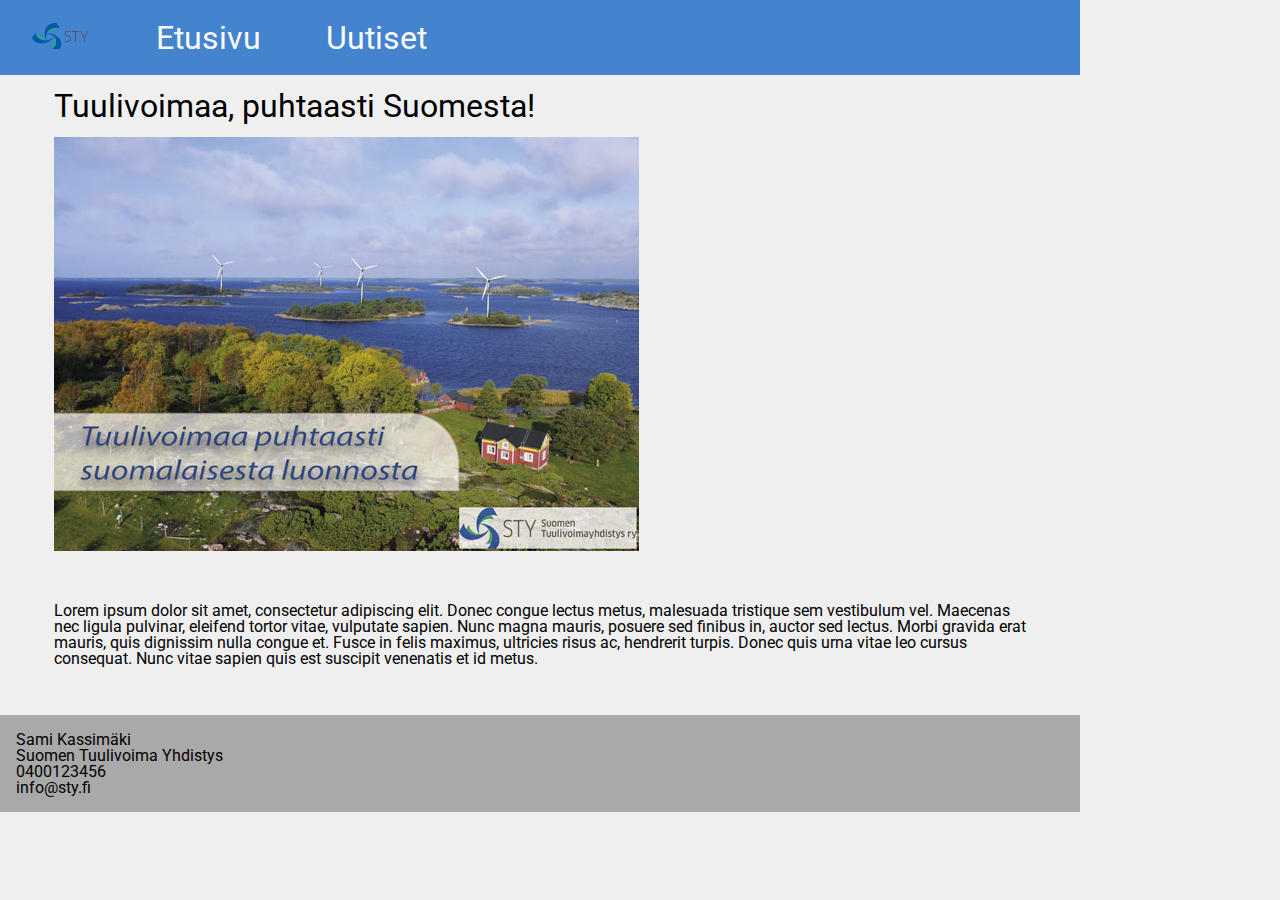
==== index.html @ 9c6c4b59 "Website" ====
<!DOCTYPE html>
<html lang="en">

<head>
	<link rel="stylesheet" type="text/css" href="eric-meyer-reset.css">
	<link rel="stylesheet" type="text/css" href="styles.css">
	<link rel="stylesheet" type="text/css" href="https://fonts.googleapis.com/css?family=Roboto">
	<meta charset='UTF-8'>
	<link rel="icon" href="favicon.ico">
	<title>Tuulivoimaa puhtaasti luonnosta!</title>
</head>
<body>
	<div id="page-wrap">
	<nav>
		 <ul>
		 <li><a href="index.html"><img src="sty_logo.png" alt="STY Logo" height="26" width="59"></a></li>
		 <li class="active"><a href="index.html">Etusivu</a></li>
		 <li><a href="news.html">Uutiset</a></li>
		 </ul>
	</nav>
		<article>
			<h3>Tuulivoimaa, puhtaasti Suomesta!</h3>
			<img src="tuulivoima.jpg" alt="Tuulivoimaa" height="414" width="585">
			<p>	
				Lorem ipsum dolor sit amet, consectetur adipiscing elit. Donec congue lectus metus, malesuada tristique sem vestibulum vel. Maecenas nec ligula pulvinar, eleifend tortor vitae, vulputate sapien. Nunc magna mauris, posuere sed finibus in, auctor sed lectus. Morbi gravida erat mauris, quis dignissim nulla congue et. Fusce in felis maximus, ultricies risus ac, hendrerit turpis. Donec quis urna vitae leo cursus consequat. Nunc vitae sapien quis est suscipit venenatis et id metus.
			</p>	
		</article>	
<footer>
		Sami Kassimäki
	<br>Suomen Tuulivoima Yhdistys
	<br>0400123456
	<br>info@sty.fi
</footer>
	</div id="page-wrap">
</body>

</html>
---- styles.css ----
footer {
	background-color: #A9A9A9;
	padding: 1.5%;
	margin: 0%;		
}

h2 {
	padding-top: 15px;
	padding-bottom: 15px;
	font: Verdana;
	font-size: 3em;
}

h3 {
	padding-top: 15px;
	padding-bottom: 15px;
	font: Verdana;
	font-size: 2em;
}

p{
	padding-top: 5%;
	padding-bottom: 5%;
}

ul {
    overflow: hidden;
    background-color: #4484CE;
    padding-top: 1%;
    padding-bottom: 1%;
}

li a{
	display: inline-block;
    text-align: center;
    text-decoration: none;
    float: left;
    font-size: 2em;
    color: #FAFAFA;
    vertical-align: middle;
    padding: 1% 3% 1% 3%;
}

li a:hover {
    background-color: white;
    color: black;
}

li .active {
	background-color: white;
}

article {
	padding-left: 5%;
	padding-right: 5%;
}

body {
	font-family: 'Roboto', sans-serif;
	background-color: #EFEFEF;
	max-width: 1080px;
	text-align: center;
}	

#page-wrap {
  text-align: left;
  max-width: 1080px;
  margin: 0 auto;
}
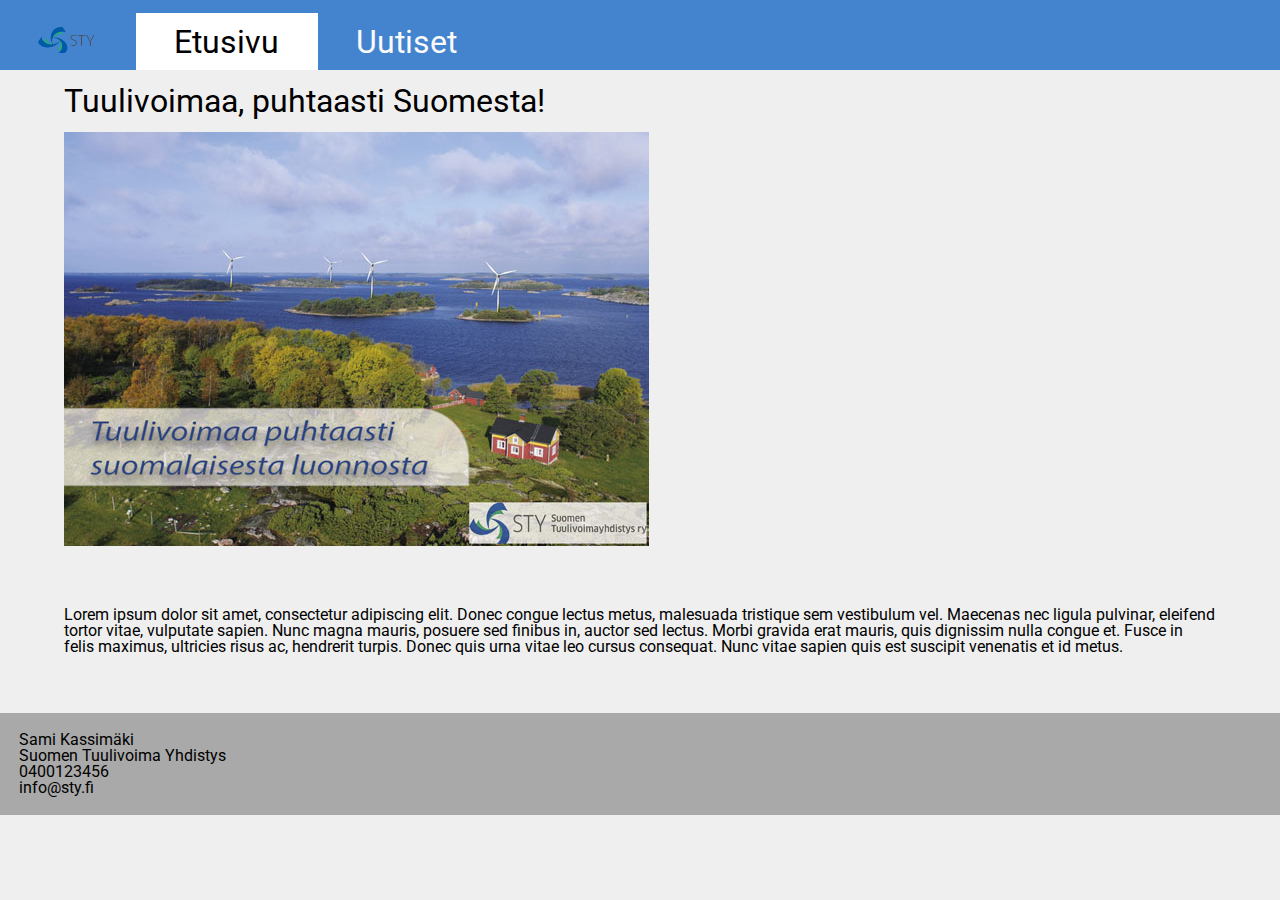
==== commit 760828e7: "New changes" ====
--- a/index.html
+++ b/index.html
@@ -9,8 +9,7 @@
 	<link rel="icon" href="favicon.ico">
 	<title>Tuulivoimaa puhtaasti luonnosta!</title>
 </head>
-<body>
-	<div id="page-wrap">
+<body
 	<nav>
 		 <ul>
 		 <li><a href="index.html"><img src="sty_logo.png" alt="STY Logo" height="26" width="59"></a></li>
@@ -31,7 +30,6 @@
 	<br>0400123456
 	<br>info@sty.fi
 </footer>
-	</div id="page-wrap">
 </body>
 
 </html>--- a/styles.css
+++ b/styles.css
@@ -27,12 +27,12 @@
     overflow: hidden;
     background-color: #4484CE;
     padding-top: 1%;
-    padding-bottom: 1%;
+    vertical-align: middle;
 }
 
 li a{
 	display: inline-block;
-    text-align: center;
+    text-align: center;	
     text-decoration: none;
     float: left;
     font-size: 2em;
@@ -46,9 +46,7 @@
     color: black;
 }
 
-li .active {
-	background-color: white;
-}
+
 
 article {
 	padding-left: 5%;
@@ -58,12 +56,8 @@
 body {
 	font-family: 'Roboto', sans-serif;
 	background-color: #EFEFEF;
-	max-width: 1080px;
-	text-align: center;
 }	
-
-#page-wrap {
-  text-align: left;
-  max-width: 1080px;
-  margin: 0 auto;
+li.active > a {
+	color: black;
+	background-color: white
 }